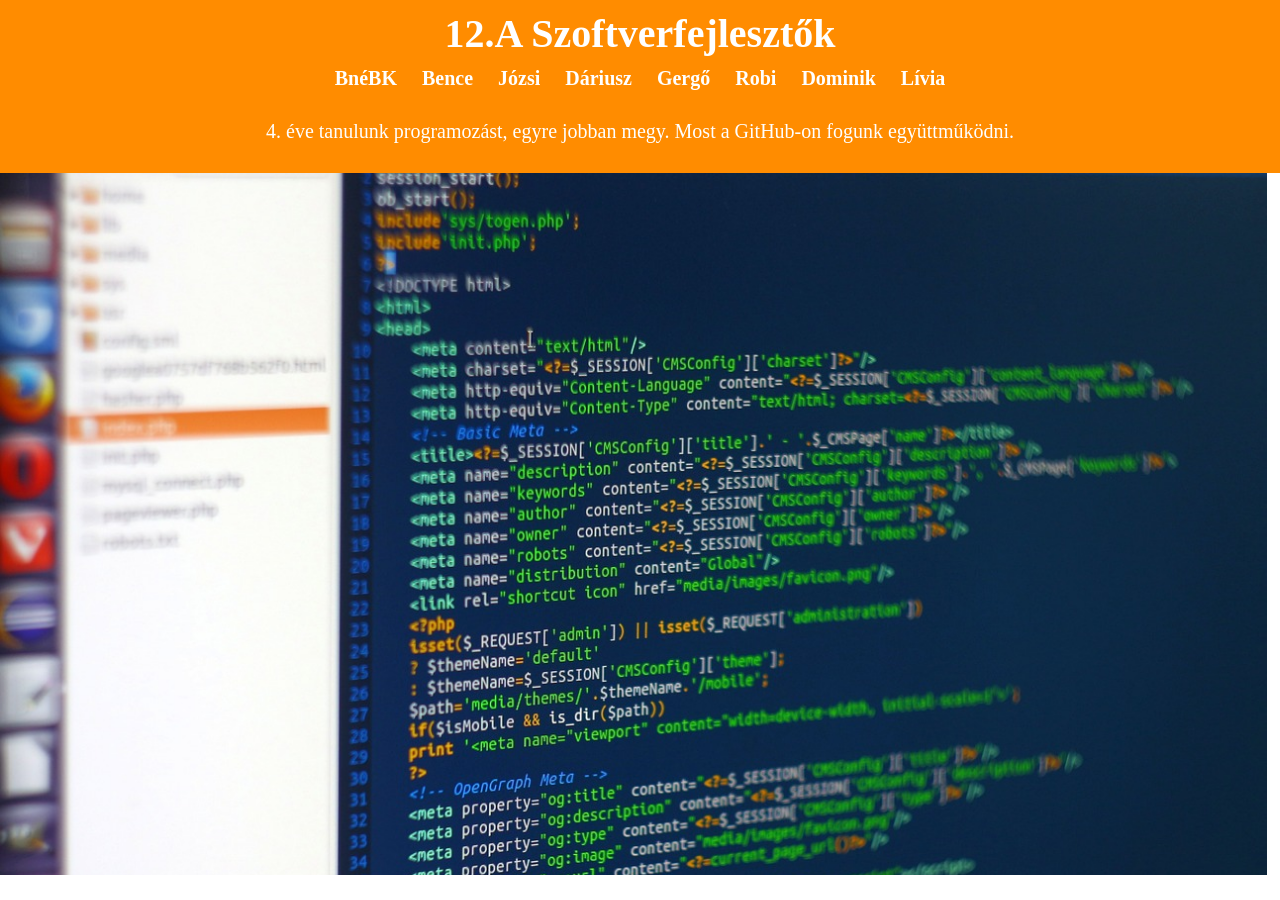
==== index.html @ 6d98b666 "Merge branch 'main' of https://github.com/bkata64/kozos_12A_2026" ====
<!DOCTYPE html>
<html lang="hu">
<head>
    <meta charset="UTF-8">
    <meta http-equiv="X-UA-Compatible" content="IE=edge">
    <meta name="viewport" content="width=device-width, initial-scale=1.0">
    <link rel="stylesheet" href="css/style.css">
    <title>12.A Szoftverfejlesztők</title>
</head>
<body>
    <header>
        <h1>12.A Szoftverfejlesztők</h1>
        <nav>
            <a href="kata.html" target="_blank">BnéBK</a>
            <a href="bence.html" target="_blank">Bence</a>
            <a href="jozsi.html" target="_blank">Józsi</a>
            <a href="">Dáriusz</a>
            <a href="">Gergő</a>                      
            <a href="robi.html">Robi</a>
            <a href="domi.html" target="_blank">Dominik</a>
            <a href="livia.html">Lívia</a>            
        </nav>
        <p>4. éve tanulunk programozást, egyre jobban megy. Most a GitHub-on fogunk együttműködni.</p>
    </header>
    <main></main>   
</body>
</html>
---- css/style.css ----
* {
    box-sizing: border-box;
}

body {
    font-family: cursive;
    text-align: center;
    font-size: 20px;
    margin: 0;
    padding: 0;
}

header {
    background-color: darkorange;
    padding: 10px;
    color: white;
}

h1 {
    margin: 0;
}

nav a {
    display: inline-block;
    padding: 10px;
    margin: 0;   
    color: white;
    font-weight: bold;
    text-decoration: none;
}

nav a:hover {
    text-decoration: underline;
}

main {
    background-image: url('../img/code.jpg');
    width: 99vw;
    height: 78vh;
    background-size: cover;
}
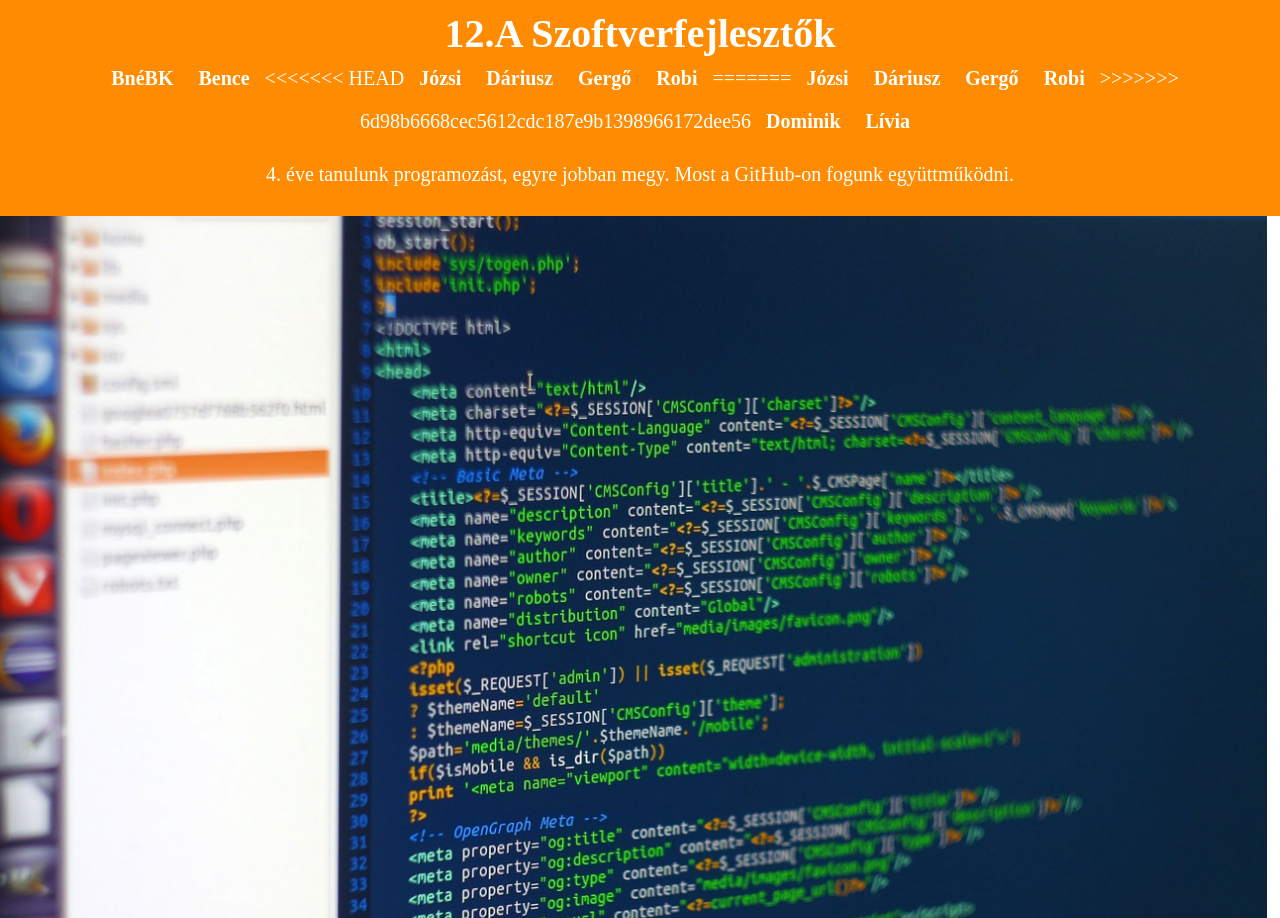
==== commit 55bf7d1c: "Merge branch 'main' of https://github.com/bkata64/kozos_12A_2026" ====
--- a/index.html
+++ b/index.html
@@ -13,10 +13,17 @@
         <nav>
             <a href="kata.html" target="_blank">BnéBK</a>
             <a href="bence.html" target="_blank">Bence</a>
+<<<<<<< HEAD
+            <a href="">Józsi</a>
+            <a href="darius.html" target="_blank">Dáriusz</a>
+            <a href="">Gergő</a>
+            <a href="">Robi</a>
+=======
             <a href="jozsi.html" target="_blank">Józsi</a>
             <a href="">Dáriusz</a>
             <a href="">Gergő</a>                      
             <a href="robi.html">Robi</a>
+>>>>>>> 6d98b6668cec5612cdc187e9b1398966172dee56
             <a href="domi.html" target="_blank">Dominik</a>
             <a href="livia.html">Lívia</a>            
         </nav>
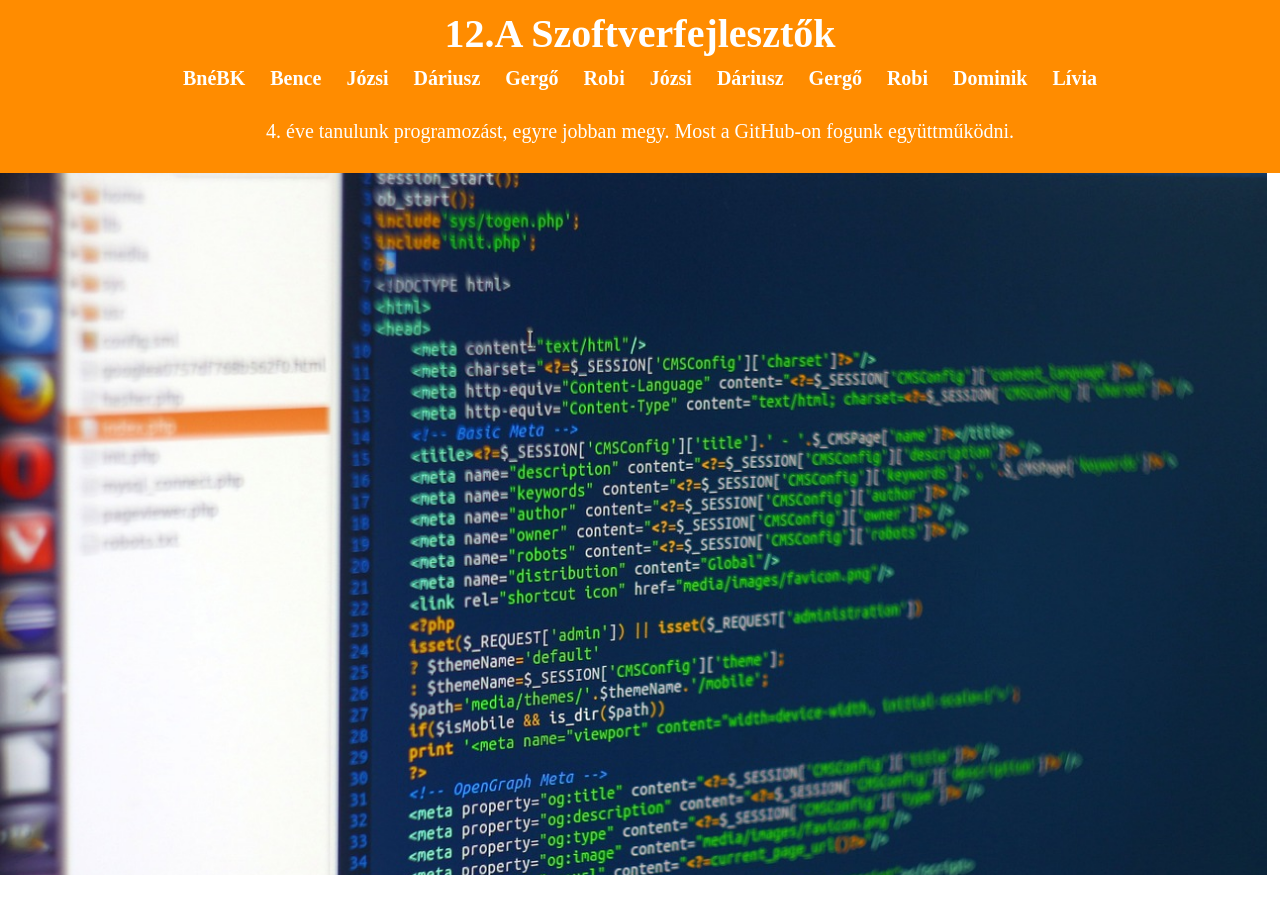
==== commit b7ac70a0: "a href" ====
--- a/index.html
+++ b/index.html
@@ -13,17 +13,14 @@
         <nav>
             <a href="kata.html" target="_blank">BnéBK</a>
             <a href="bence.html" target="_blank">Bence</a>
-<<<<<<< HEAD
             <a href="">Józsi</a>
             <a href="darius.html" target="_blank">Dáriusz</a>
             <a href="">Gergő</a>
             <a href="">Robi</a>
-=======
             <a href="jozsi.html" target="_blank">Józsi</a>
             <a href="">Dáriusz</a>
             <a href="">Gergő</a>                      
             <a href="robi.html">Robi</a>
->>>>>>> 6d98b6668cec5612cdc187e9b1398966172dee56
             <a href="domi.html" target="_blank">Dominik</a>
             <a href="livia.html">Lívia</a>            
         </nav>
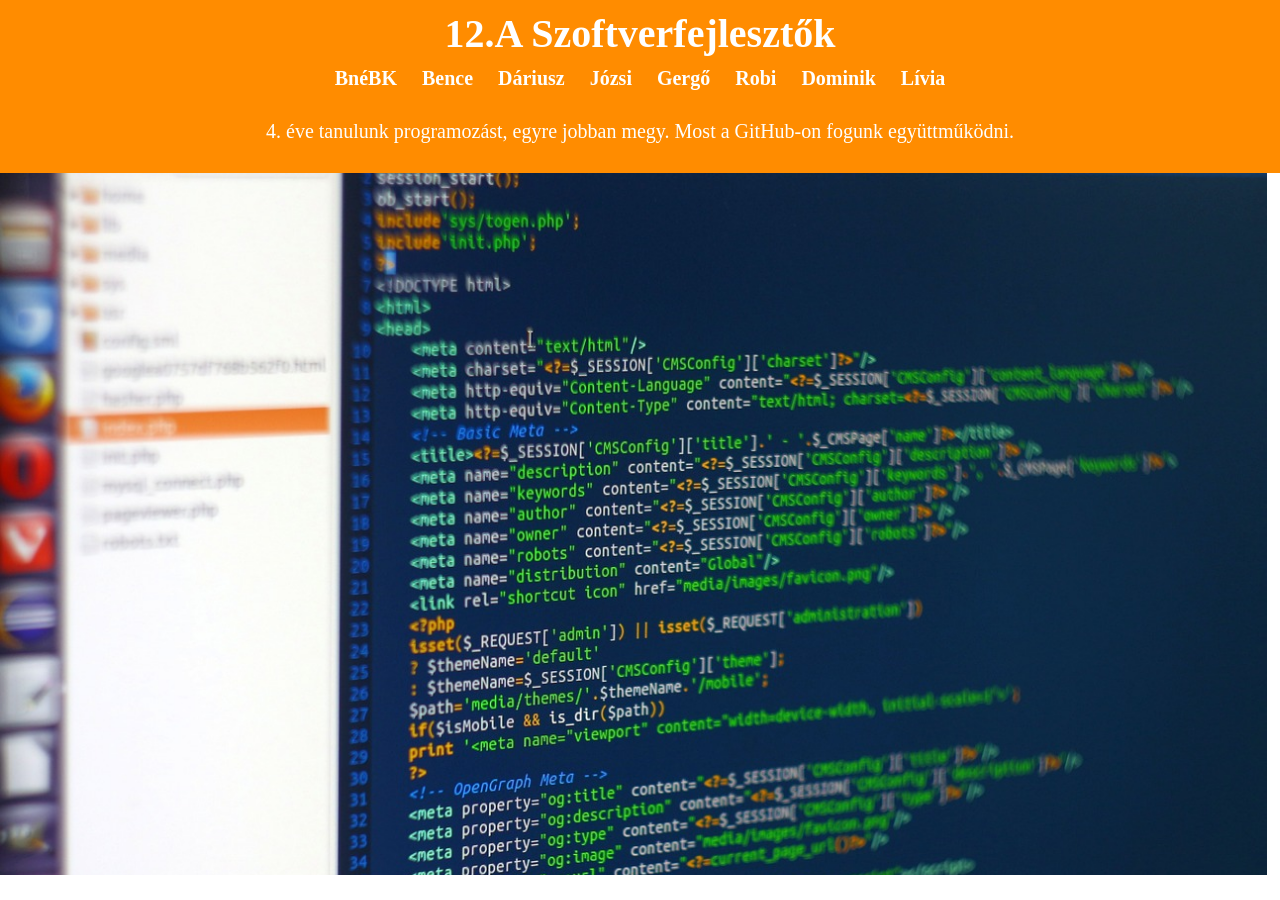
==== commit ef550efd: "done" ====
--- a/index.html
+++ b/index.html
@@ -13,12 +13,8 @@
         <nav>
             <a href="kata.html" target="_blank">BnéBK</a>
             <a href="bence.html" target="_blank">Bence</a>
-            <a href="">Józsi</a>
             <a href="darius.html" target="_blank">Dáriusz</a>
-            <a href="">Gergő</a>
-            <a href="">Robi</a>
             <a href="jozsi.html" target="_blank">Józsi</a>
-            <a href="">Dáriusz</a>
             <a href="">Gergő</a>                      
             <a href="robi.html">Robi</a>
             <a href="domi.html" target="_blank">Dominik</a>
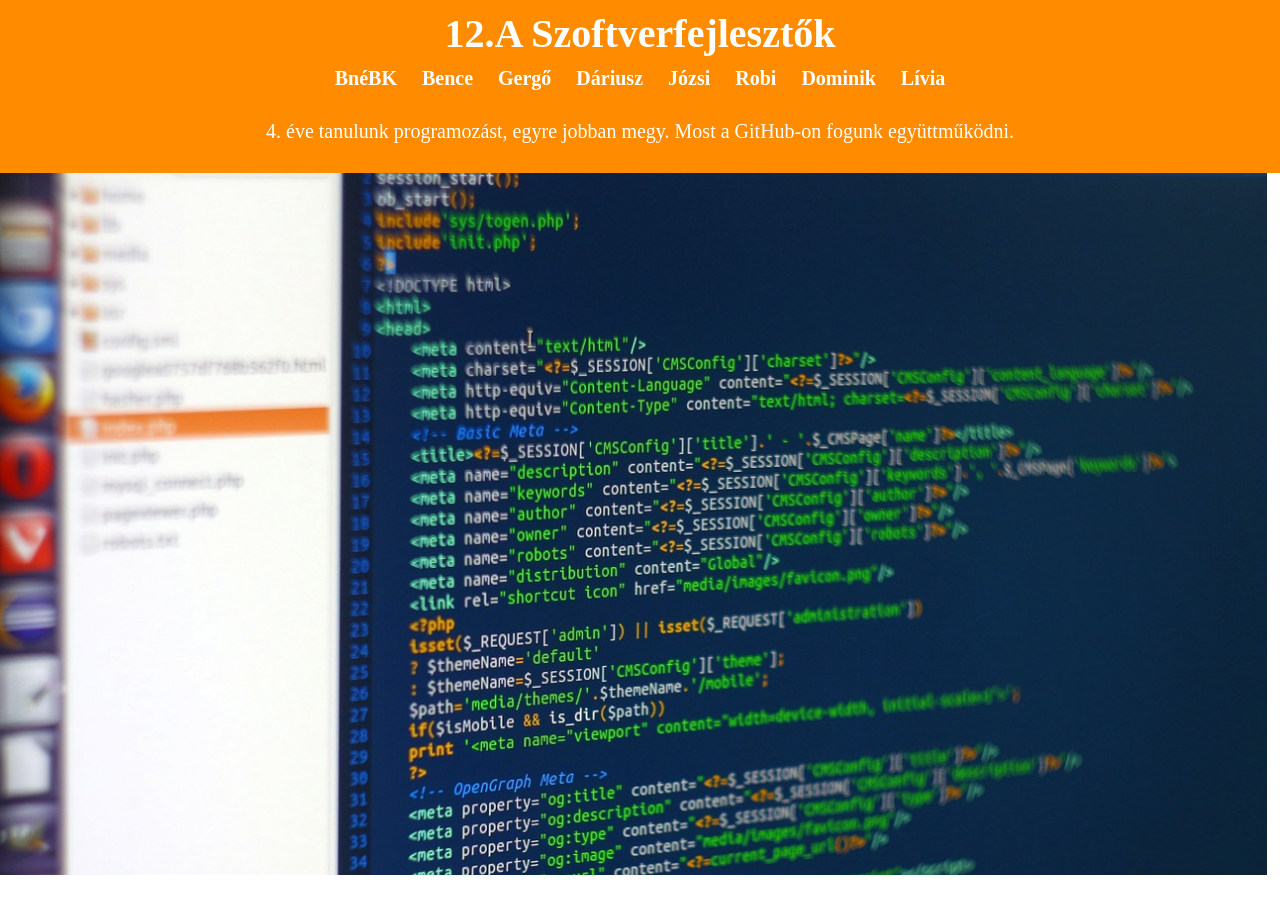
==== commit f62a5f97: "done" ====
--- a/index.html
+++ b/index.html
@@ -13,9 +13,9 @@
         <nav>
             <a href="kata.html" target="_blank">BnéBK</a>
             <a href="bence.html" target="_blank">Bence</a>
+            <a href="gergo.html" target="_blank">Gergő</a> 
             <a href="darius.html" target="_blank">Dáriusz</a>
-            <a href="jozsi.html" target="_blank">Józsi</a>
-            <a href="">Gergő</a>                      
+            <a href="jozsi.html" target="_blank">Józsi</a>                   
             <a href="robi.html">Robi</a>
             <a href="domi.html" target="_blank">Dominik</a>
             <a href="livia.html">Lívia</a>            
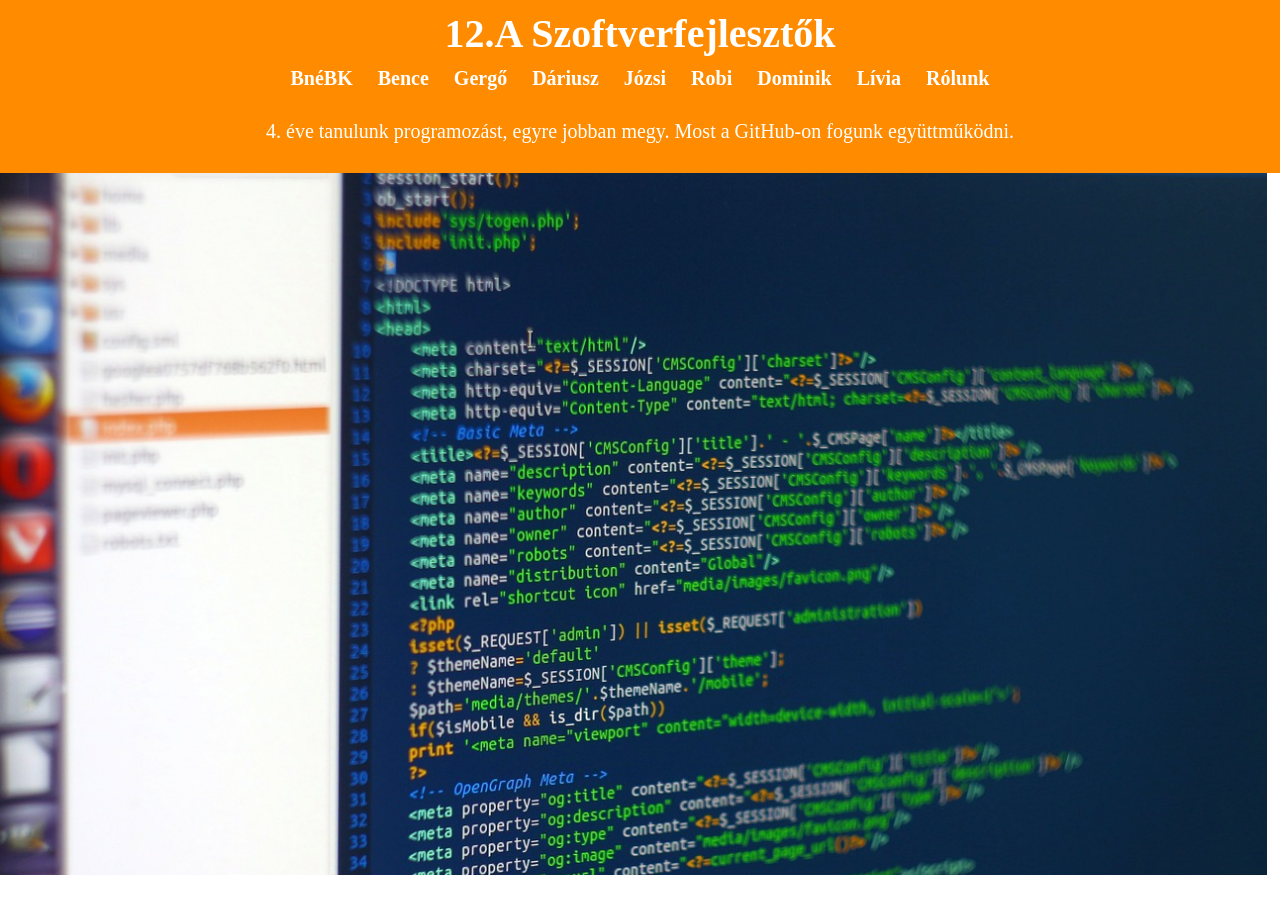
==== commit 95c7ad44: "add rolunk.html" ====
--- a/index.html
+++ b/index.html
@@ -16,9 +16,10 @@
             <a href="gergo.html" target="_blank">Gergő</a> 
             <a href="darius.html" target="_blank">Dáriusz</a>
             <a href="jozsi.html" target="_blank">Józsi</a>                   
-            <a href="robi.html">Robi</a>
+            <a href="robi.html" target="_blank">Robi</a>
             <a href="domi.html" target="_blank">Dominik</a>
             <a href="livia.html">Lívia</a>            
+            <a href="rolunk.html" target="_blank">Rólunk</a>            
         </nav>
         <p>4. éve tanulunk programozást, egyre jobban megy. Most a GitHub-on fogunk együttműködni.</p>
     </header>
